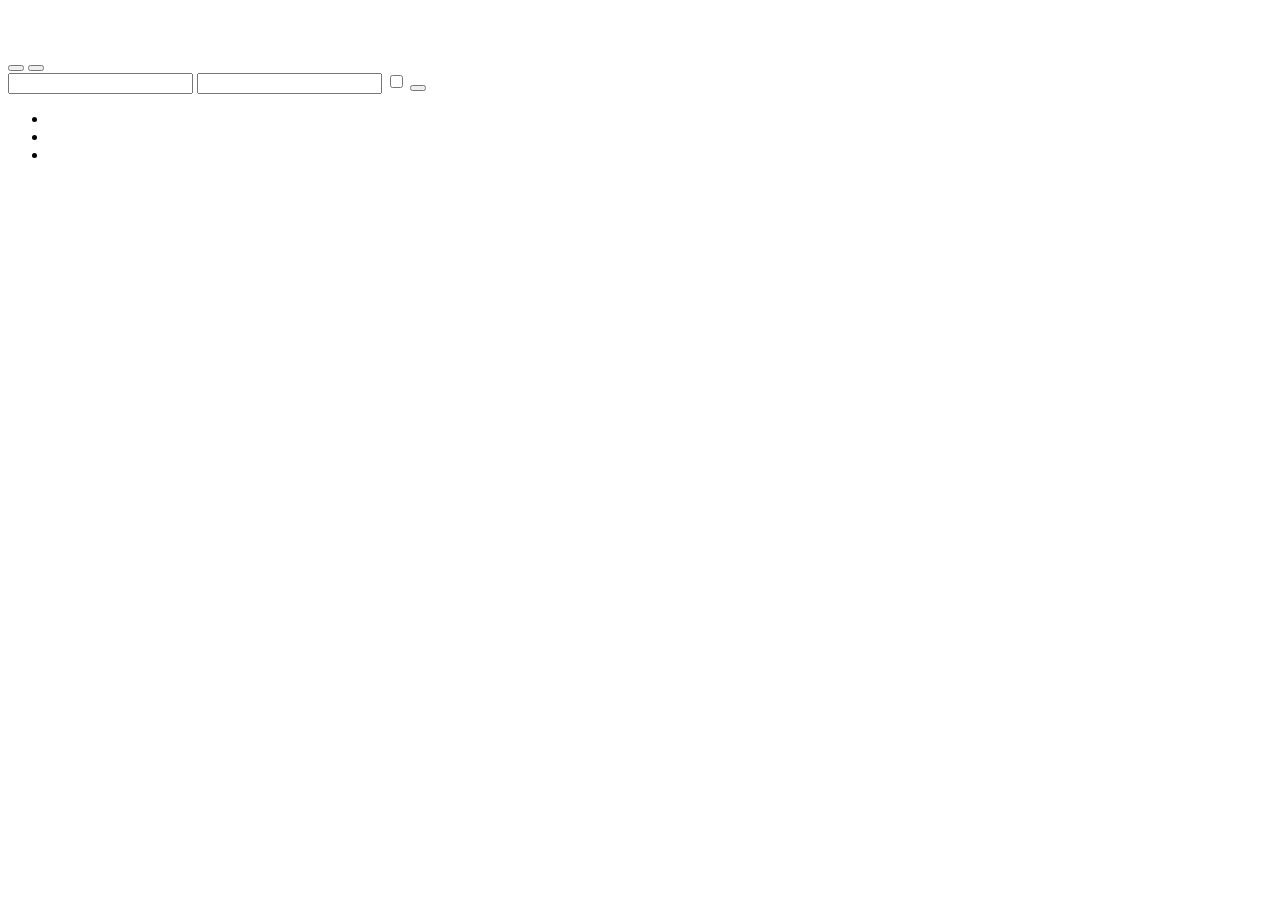
==== index.html @ a6b3b088 "first commit" ====
<!DOCTYPE html>
<html lang="en">
<head>
    <meta charset="UTF-8">
    <meta name="viewport" content="width=device-width, initial-scale=1.0">
    <title>Document</title>
</head>
<body>
    <header>
        <figure>
            <img src="" alt="">
        </figure>
        <div>
            <p></p>
            <a href=""></a>
        </div>
    </header>
    <main>
        <div>
            <h2></h2>
            <button></button>
            <button></button>
            <span></span>
        </div>
        <form action="">
            <label for="">
                <input type="text">
            </label>
            <label for="">
                <input type="text">
            </label>

            <label for="">
                <input type="checkbox">
            </label>
            <button type="submit"></button>
        </form>
        
    </main>
    <footer>
        <nav>
            <a href=""></a>

            <ul>
                <li></li>
                <li></li>
                <li></li>
            </ul>
        </nav>
    </footer>
</body>
</html>
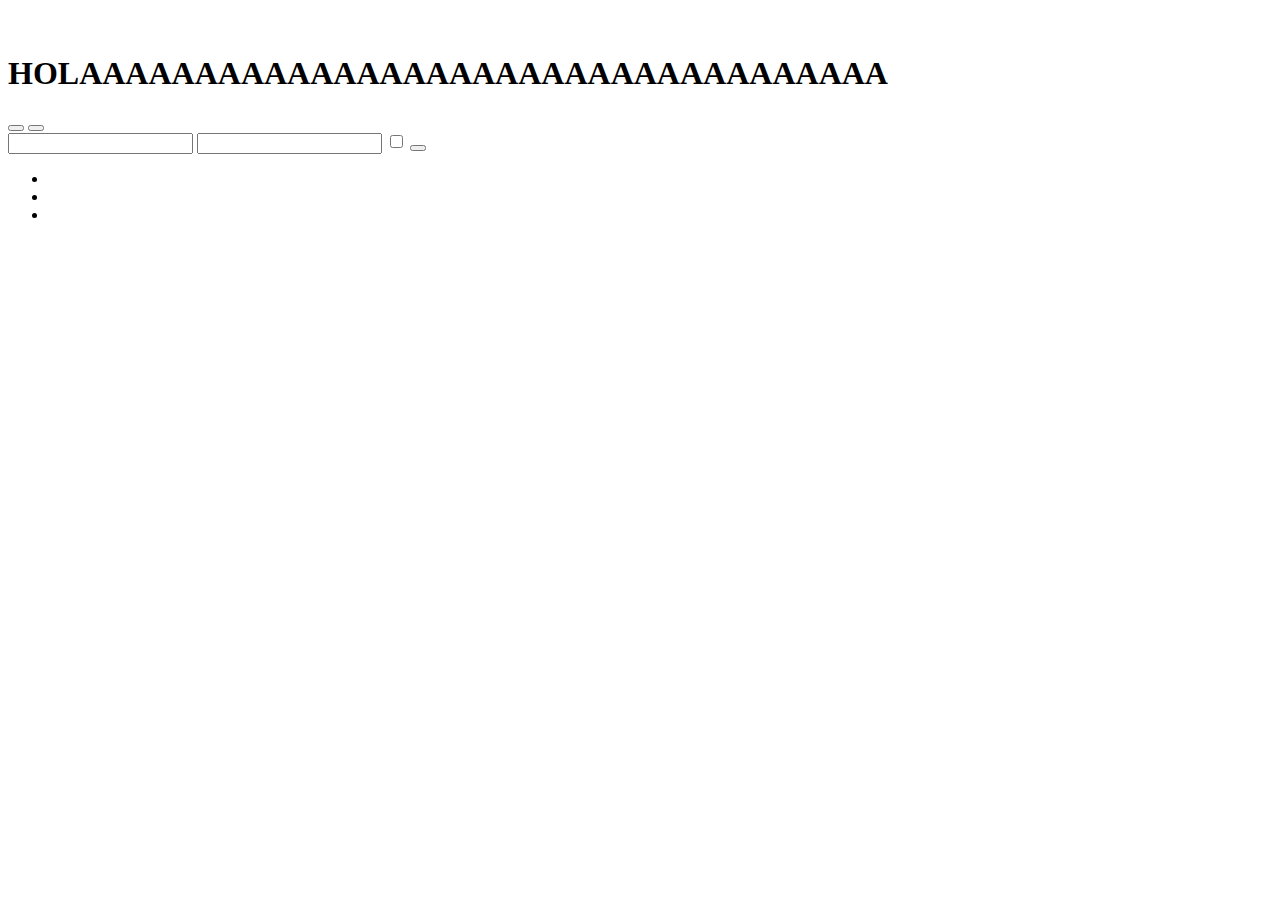
==== commit 8ea2faf4: "HOLA" ====
--- a/index.html
+++ b/index.html
@@ -15,6 +15,8 @@
             <a href=""></a>
         </div>
     </header>
+
+    <H1>HOLAAAAAAAAAAAAAAAAAAAAAAAAAAAAAAAAAAA</H1>
     <main>
         <div>
             <h2></h2>
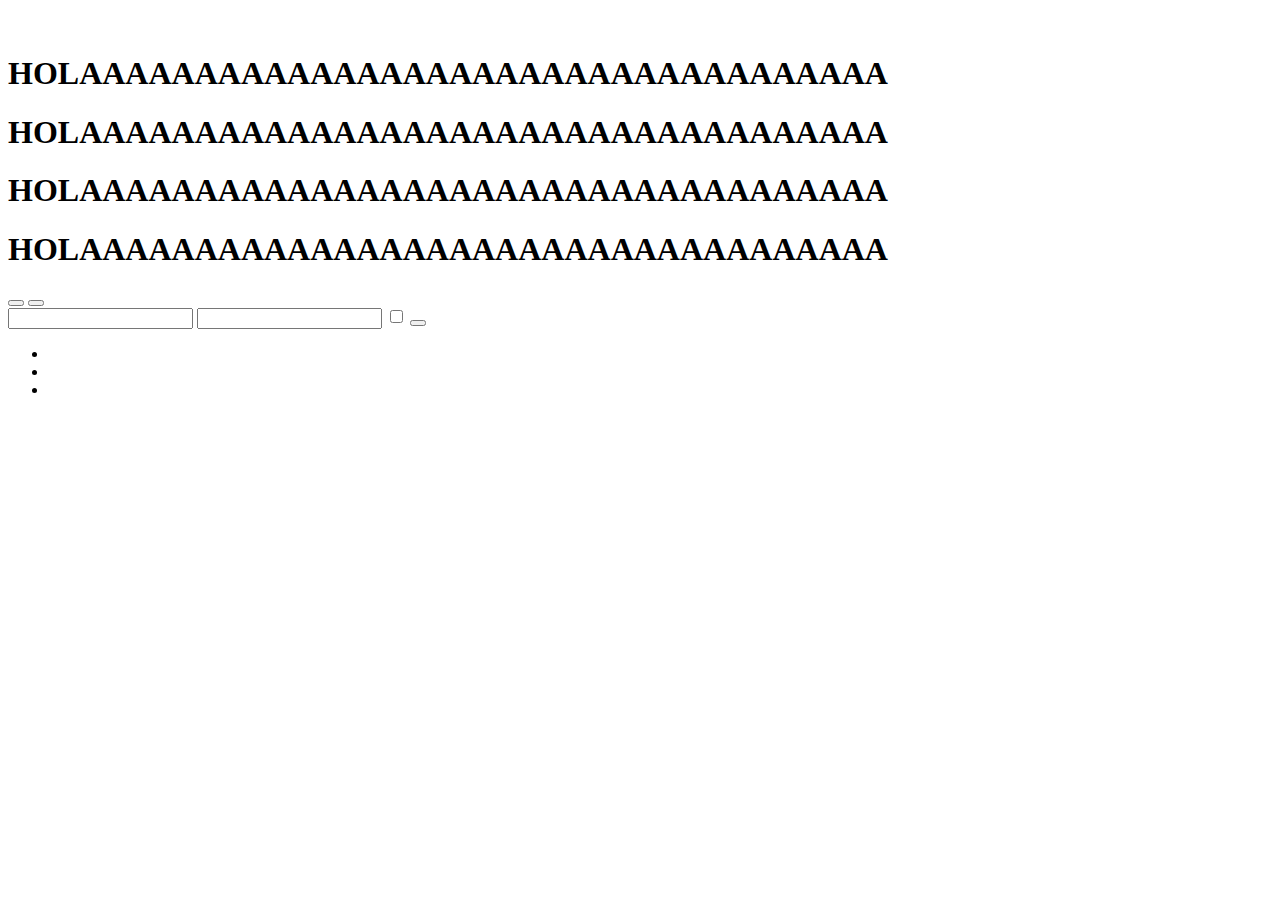
==== commit bffc1012: "CAMBIOS" ====
--- a/index.html
+++ b/index.html
@@ -16,6 +16,9 @@
         </div>
     </header>
 
+    <H1>HOLAAAAAAAAAAAAAAAAAAAAAAAAAAAAAAAAAAA</H1>
+    <H1>HOLAAAAAAAAAAAAAAAAAAAAAAAAAAAAAAAAAAA</H1>
+    <H1>HOLAAAAAAAAAAAAAAAAAAAAAAAAAAAAAAAAAAA</H1>
     <H1>HOLAAAAAAAAAAAAAAAAAAAAAAAAAAAAAAAAAAA</H1>
     <main>
         <div>
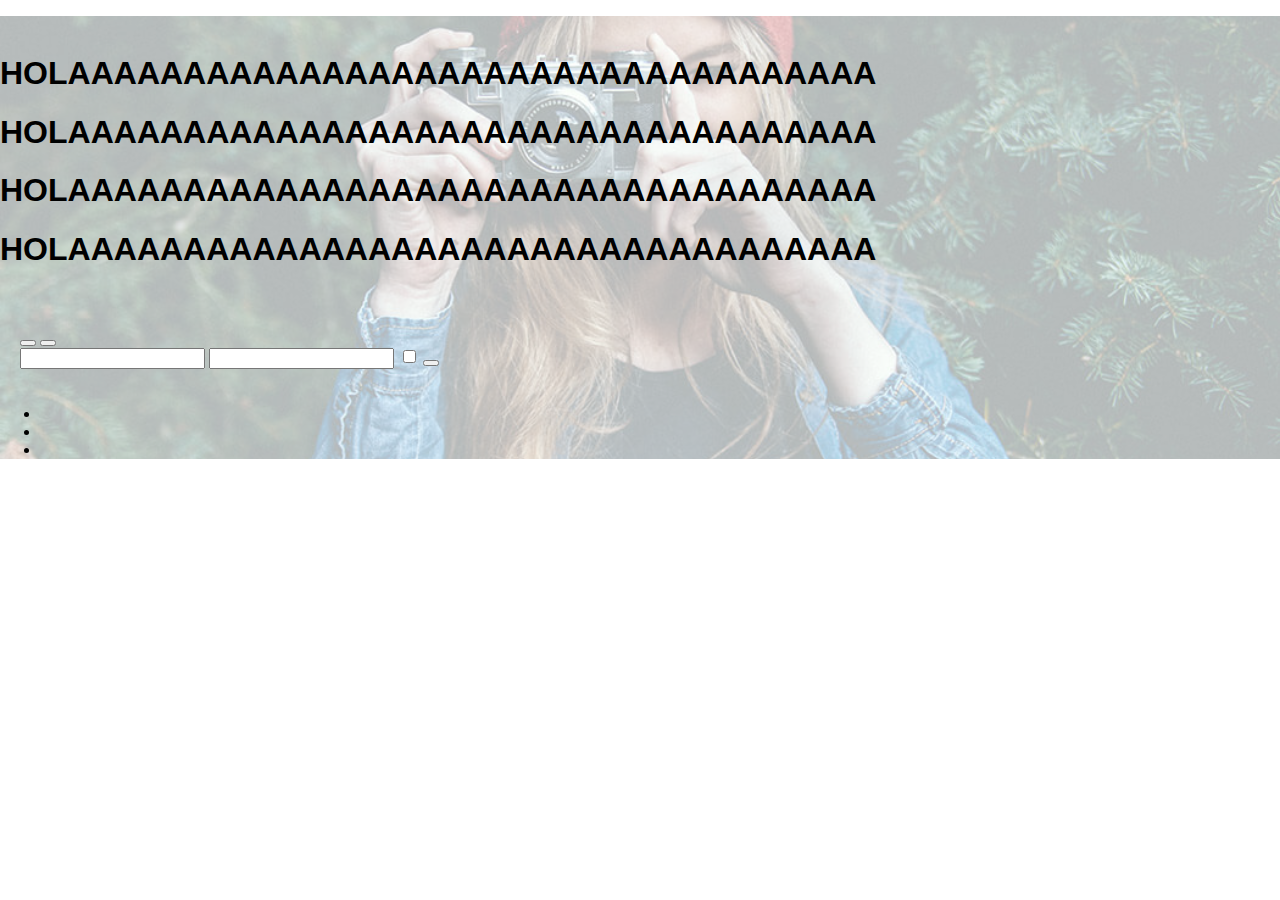
==== commit 019e5fe5: "chatgpt" ====
--- a/index.html
+++ b/index.html
@@ -3,6 +3,7 @@
 <head>
     <meta charset="UTF-8">
     <meta name="viewport" content="width=device-width, initial-scale=1.0">
+    <link rel="stylesheet" href="style.css">
     <title>Document</title>
 </head>
 <body>
--- a/style.css
+++ b/style.css
@@ -0,0 +1,28 @@
+body {
+    margin: 0;
+    padding: 0;
+    font-family: Arial, sans-serif;
+    position: relative;
+    
+  }
+  
+  body::before {
+    content: '';
+    position: absolute;
+    top: 0;
+    left: 0;
+    width: 100%;
+    height: 100%;
+    background-image: url('./1-Css/10.pseudoselectores/images/fotografa.jpg');
+    background-size: cover;
+    background-position: center;
+    opacity: 0.3; /* Ajusta la opacidad aquí */
+    z-index: -1; /* Coloca la imagen detrás del contenido */
+  }
+  
+  main {
+    position: relative;
+    z-index: 1;
+    padding: 20px;
+  }
+  